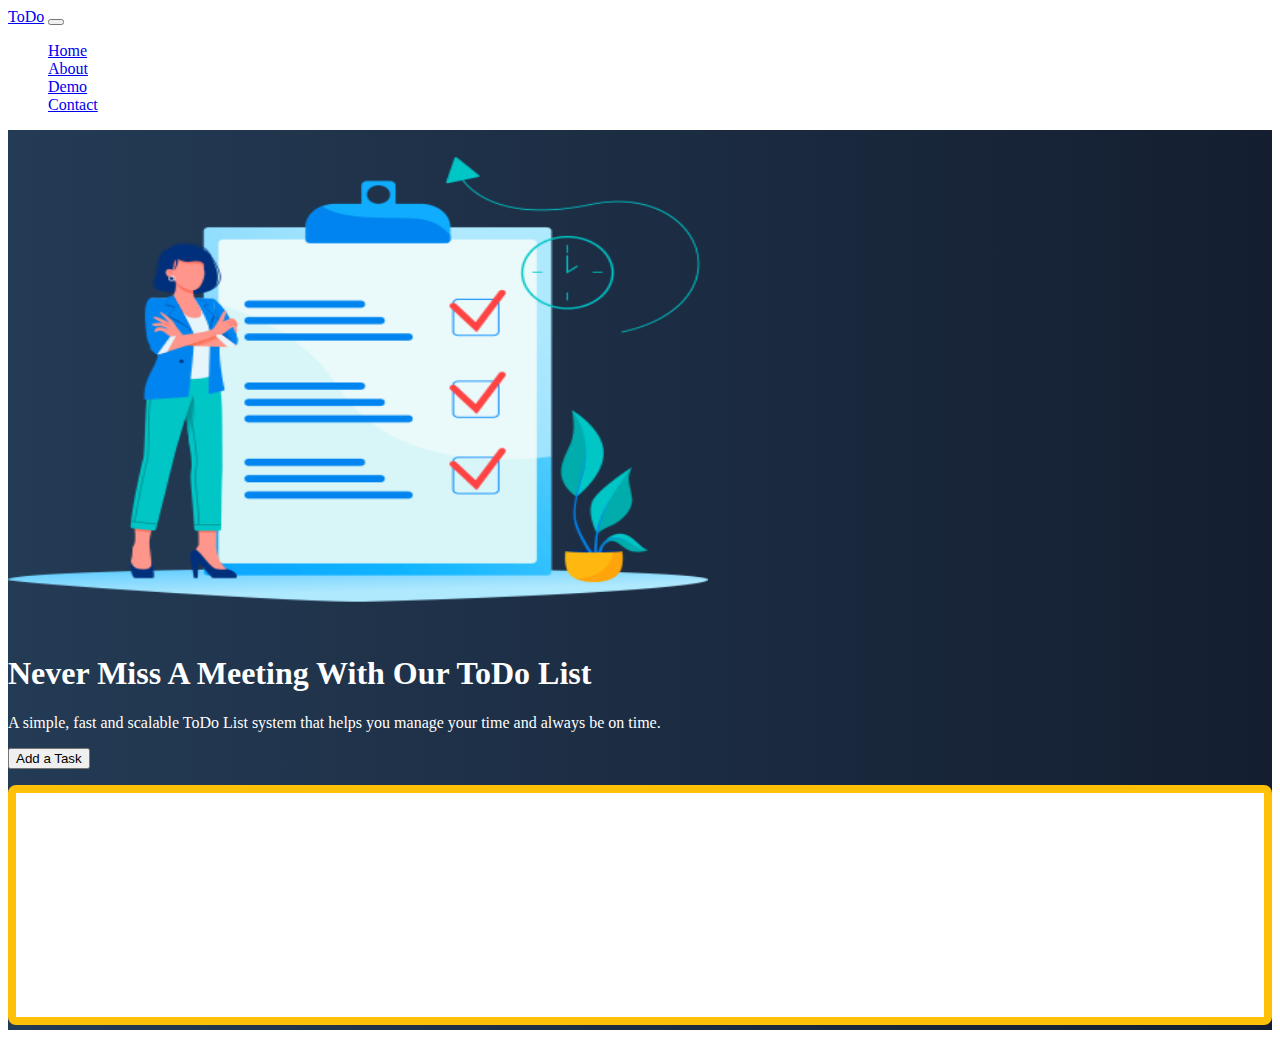
==== index.html @ 24c4bbe3 "initial push" ====
<!doctype html>
<html lang="en">
    
<head>
    <title>First Project</title>
    <!-- Required meta tags -->
    <meta charset="utf-8">
    <meta name="viewport" content="width=device-width, initial-scale=1, shrink-to-fit=no">

    <!-- Bootstrap CSS -->
    <link href="https://cdn.jsdelivr.net/npm/bootstrap@5.0.0/dist/css/bootstrap.min.css" rel="stylesheet"
        integrity="sha384-wEmeIV1mKuiNpC+IOBjI7aAzPcEZeedi5yW5f2yOq55WWLwNGmvvx4Um1vskeMj0" crossorigin="anonymous">

    <!-- Convert this to an external style sheet -->
    <link href="CSS/site.css" rel="stylesheet">
</head>

<body>
    <nav class="navbar navbar-expand-md navbar-dark fixed-top">
        <div class="container-fluid">
            <a class="navbar-brand" href="#">ToDo</a>
            <button class="navbar-toggler" type="button" data-bs-toggle="collapse" data-bs-target="#navbarCollapse"
                aria-controls="navbarCollapse" aria-expanded="false" aria-label="Toggle navigation">
                <span class="navbar-toggler-icon"></span>
            </button>
            <div class="collapse navbar-collapse" id="navbarCollapse">
                <ul class="navbar-nav me-auto mb-2 mb-md-0">
                    <li class="nav-item">
                        <a class="nav-link active" aria-current="page" href="#">Home</a>
                    </li>
                    <li class="nav-item">
                        <a class="nav-link" href="#">About</a>
                    </li>
                    <li class="nav-item">
                        <a class="nav-link" href="#">Demo</a>
                    </li>
                    <li class="nav-item">
                        <a class="nav-link" href="#">Contact</a>
                    </li>
                </ul>
            </div>
        </div>
    </nav>
    <!-- ======= Hero Section ======= -->
    <main id="hero">
        <div class="container col-xxl-8 px-4 py-5">
            <div class="row flex-lg-row-reverse align-items-center g-5 py-5">
                <div class="col-10 col-sm-8 col-lg-6">
                    <img src="/Image/ToDoList.png"
                        class="d-block mx-lg-auto img-fluid" alt="Bootstrap Themes" width="700" height="500"
                        loading="lazy">
                </div>
                <div class="col-lg-6">
                    <h1 class="display-5 fw-bold lh-1 mb-3">Never Miss A Meeting With Our ToDo List</h1>
                    <p class="lead">A simple, fast and scalable ToDo List system that helps you manage your time and always be on time.
                    </p>
                    <div class="d-grid gap-2 d-md-flex justify-content-md-start">
                        <button type="button" onclick="addTask()" class="btn btn-warning btn-lg px-4 me-md-2">Add a Task</button>
                    </div>
                    <div class="taskContainer off-bottom" id="taskItems">
                        <div class="scrollbox">
                          <ul id="list" class="list list-group"></ul>

                        </div>
                    </div>
                </div>
            </div>
        </div>
    </main>
    <!-- Bootstrap JS -->
    <script src="https://cdn.jsdelivr.net/npm/bootstrap@5.0.0/dist/js/bootstrap.bundle.min.js"
        integrity="sha384-p34f1UUtsS3wqzfto5wAAmdvj+osOnFyQFpp4Ua3gs/ZVWx6oOypYoCJhGGScy+8" crossorigin="anonymous">
    </script>
    <script src="JS/site.js"></script>
</body>

</html>
---- CSS/site.css ----
body{
    color:white
}
#hero {
    min-height: 100vh;
    background: #141E30;
    /* fallback for old browsers */
    background: -webkit-linear-gradient(to right, #243B55, #141E30);
    /* Chrome 10-25, Safari 5.1-6 */
    background: linear-gradient(to right, #243B55, #141E30);
    /* W3C, IE 10+/ Edge, Firefox 16+, Chrome 26+, Opera 12+, Safari 7+ */
}

.taskContainer {
    background-color: white;
    border: solid .5em #ffc107;
    border-radius: .5em;
    box-sizing: border-box;
    flex: 0 0 30%;
    height: 240px;
    margin-top: 1em;
    overflow: auto;
}


#taskItems {
    overflow: hidden;
    position: relative;

}

#taskItems .scrollbox {
    height: 100%;
    overflow: auto;
}


.list {
    list-style: none;
    margin: 0;
    padding: 0;
}

.item {
    background-color: lightgray;
    color: #212121;
    margin: .25em;
    padding: .5em;
}
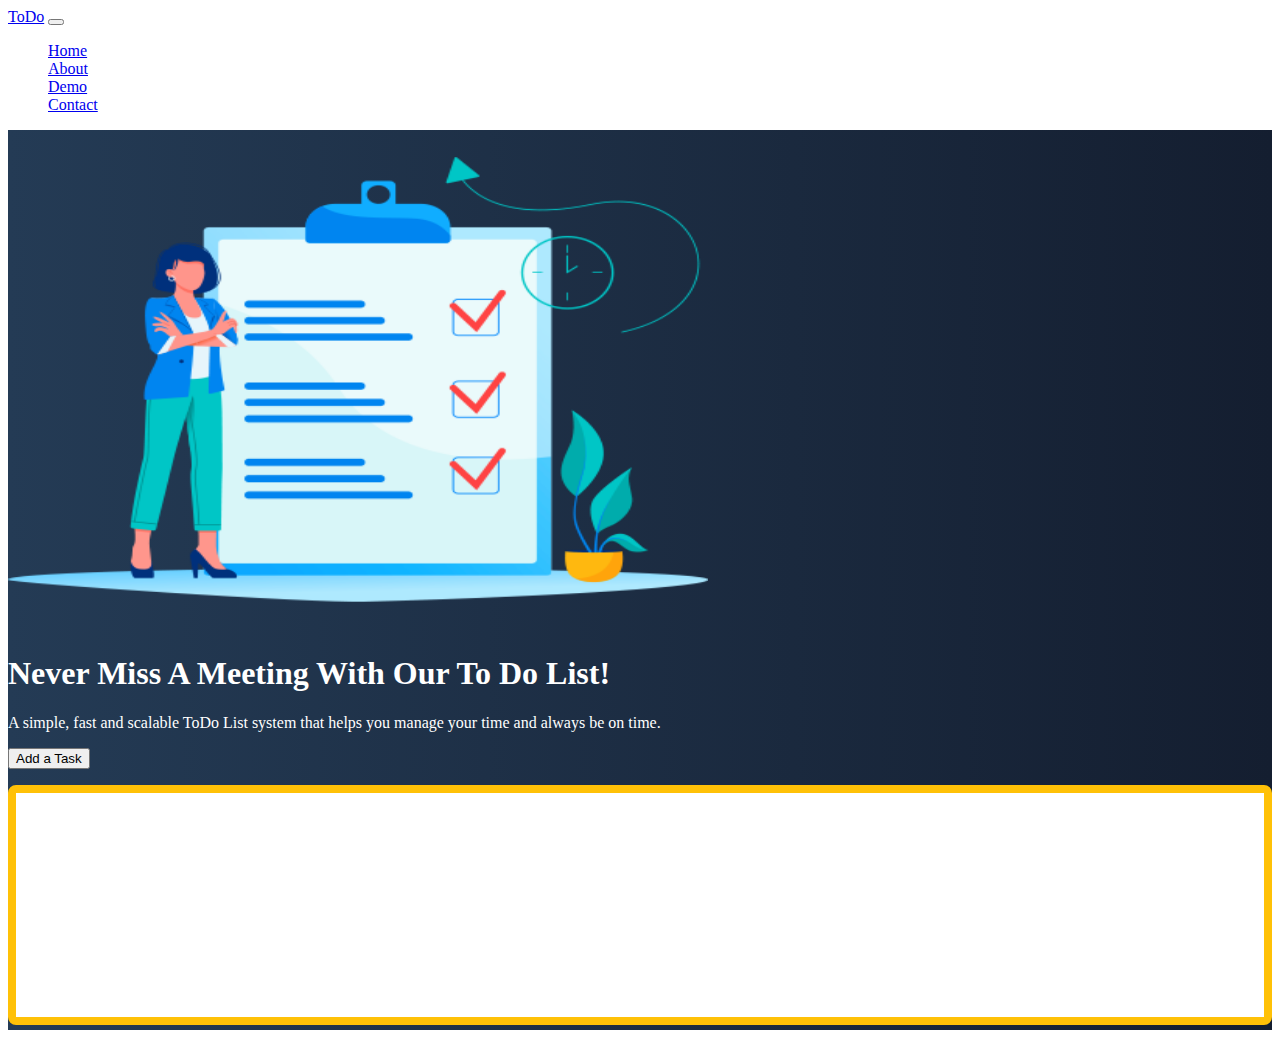
==== commit c58a6f54: "fixed some typos" ====
--- a/index.html
+++ b/index.html
@@ -2,7 +2,7 @@
 <html lang="en">
     
 <head>
-    <title>First Project</title>
+    <title>First Project V2</title>
     <!-- Required meta tags -->
     <meta charset="utf-8">
     <meta name="viewport" content="width=device-width, initial-scale=1, shrink-to-fit=no">
@@ -51,7 +51,7 @@
                         loading="lazy">
                 </div>
                 <div class="col-lg-6">
-                    <h1 class="display-5 fw-bold lh-1 mb-3">Never Miss A Meeting With Our ToDo List</h1>
+                    <h1 class="display-5 fw-bold lh-1 mb-3">Never Miss A Meeting With Our To Do List!</h1>
                     <p class="lead">A simple, fast and scalable ToDo List system that helps you manage your time and always be on time.
                     </p>
                     <div class="d-grid gap-2 d-md-flex justify-content-md-start">
